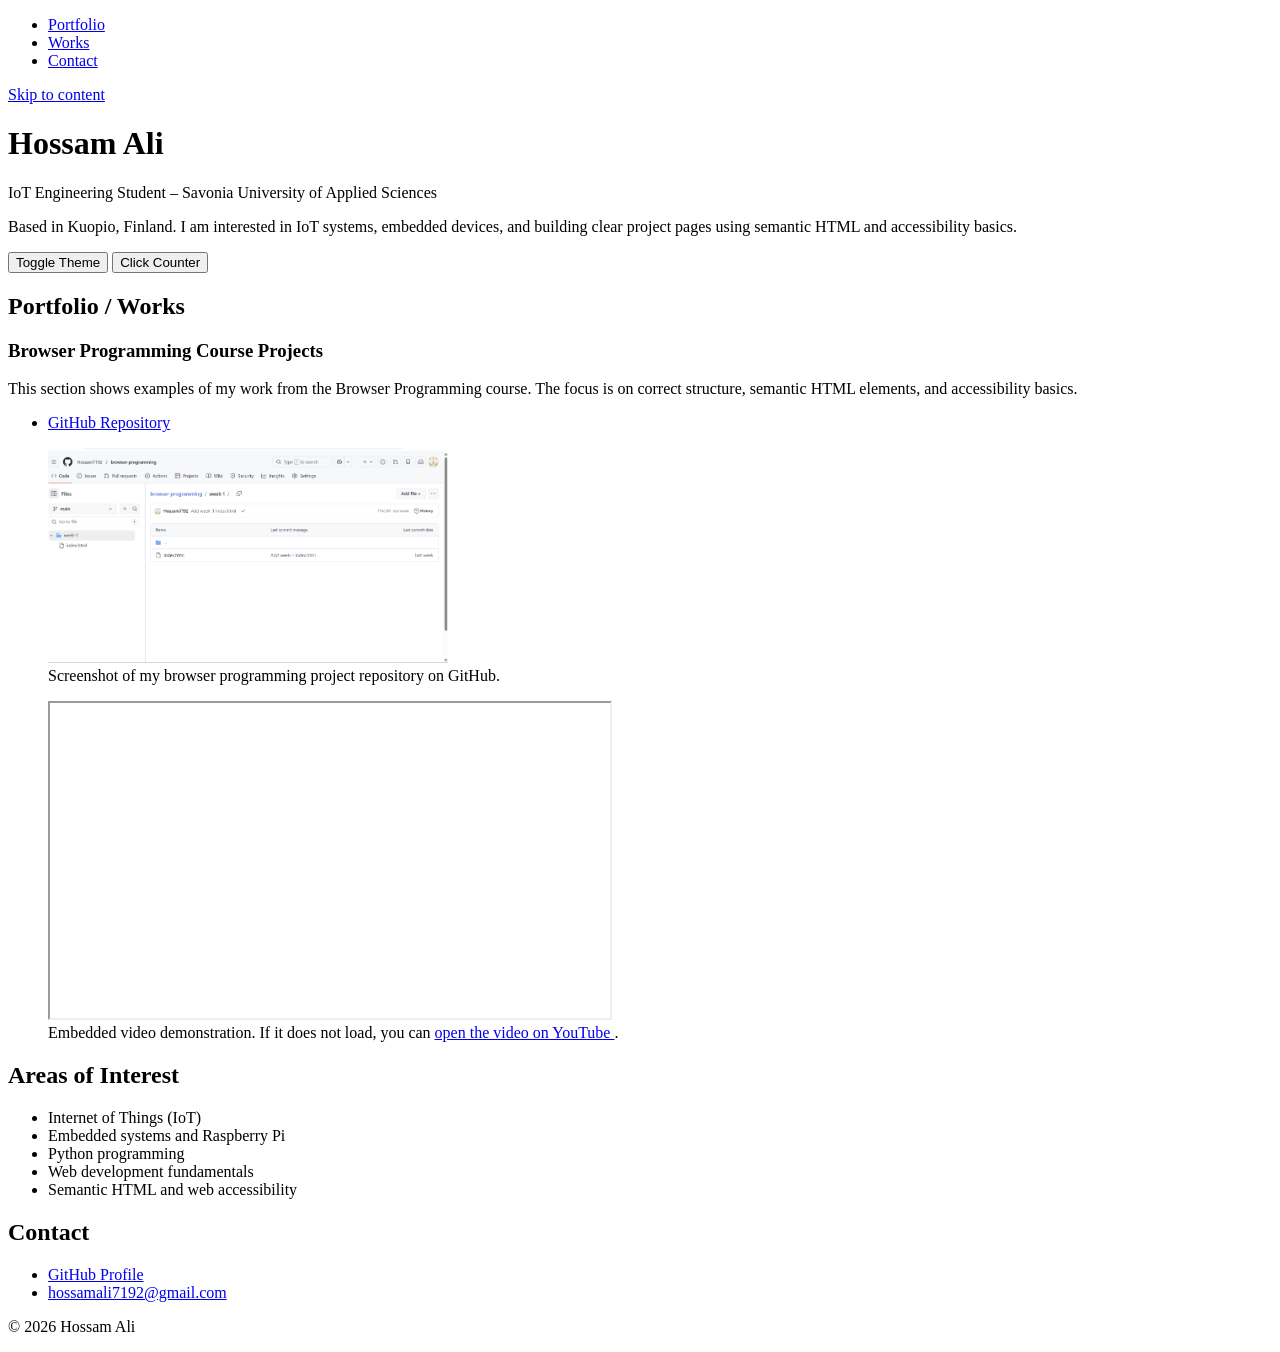
==== Lecture-04-responsive/index.html @ 9a35e2c2 "Lecture 04 – JavaScript basics" ====
<!DOCTYPE html>
<html lang="en">
  <head>
    <meta charset="UTF-8" />
    <meta name="viewport" content="width=device-width, initial-scale=1.0" />
    <title>Hossam Ali – Semantic HTML Portfolio</title>
    <link rel="stylesheet" href="css/style.css" />
    <nav>
  <ul>
    <li><a href="#main">Portfolio</a></li>
    <li><a href="#main">Works</a></li>
    <li><a href="#contact">Contact</a></li>
  </ul>
</nav>
  </head>

  <body>
    <a href="#main">Skip to content</a>

    <header>
      <h1>Hossam Ali</h1>
      <p>IoT Engineering Student – Savonia University of Applied Sciences</p>
      <p>
        Based in Kuopio, Finland. I am interested in IoT systems, embedded
        devices, and building clear project pages using semantic HTML and
        accessibility basics.
      </p>
      <button onclick="toggleTheme()">Toggle Theme</button>
      <button onclick="countClick()">Click Counter</button>
    </header>

    <main id="main">
      <section>
        <h2>Portfolio / Works</h2>

        <article>
          <h3>Browser Programming Course Projects</h3>

          <p>
            This section shows examples of my work from the Browser Programming
            course. The focus is on correct structure, semantic HTML elements,
            and accessibility basics.
          </p>

          <ul>
            <li>
              <a
                href="https://github.com/Hossam7192/browser-programming"
                target="_blank"
                rel="noopener"
              >
                GitHub Repository
              </a>
            </li>
          </ul>

          <figure>
            <img
              src="./images/browser-project.png"
              alt="Screenshot of my browser programming repository on GitHub."
              width="400"
            />
            <figcaption>
              Screenshot of my browser programming project repository on GitHub.
            </figcaption>
          </figure>

          <figure>
            <iframe
              width="560"
              height="315"
              src="https://www.youtube.com/embed/jNQXAC9IVRw"
              title="Embedded project demonstration video"
              allow="accelerometer; autoplay; clipboard-write; encrypted-media; gyroscope; picture-in-picture"
              allowfullscreen
            ></iframe>
            <figcaption>
              Embedded video demonstration. If it does not load, you can
              <a
                href="https://www.youtube.com/watch?v=jNQXAC9IVRw"
                target="_blank"
                rel="noopener"
              >
                open the video on YouTube
              </a>.
            </figcaption>
          </figure>
        </article>
      </section>

      <section>
        <h2>Areas of Interest</h2>
        <ul>
          <li>Internet of Things (IoT)</li>
          <li>Embedded systems and Raspberry Pi</li>
          <li>Python programming</li>
          <li>Web development fundamentals</li>
          <li>Semantic HTML and web accessibility</li>
        </ul>
      </section>
    </main>

    <footer>
      <h2>Contact</h2>
      <ul>
        <li>
          <a
            href="https://github.com/Hossam7192"
            target="_blank"
            rel="noopener"
          >
            GitHub Profile
          </a>
        </li>
        <li>
          <a href="mailto:hossamali7192@gmail.com">hossamali7192@gmail.com</a>
        </li>
      </ul>

      <p>&copy; 2026 Hossam Ali</p>
    <footer id="contact">
  <script src="script.js"></script>
  </body>
</html>
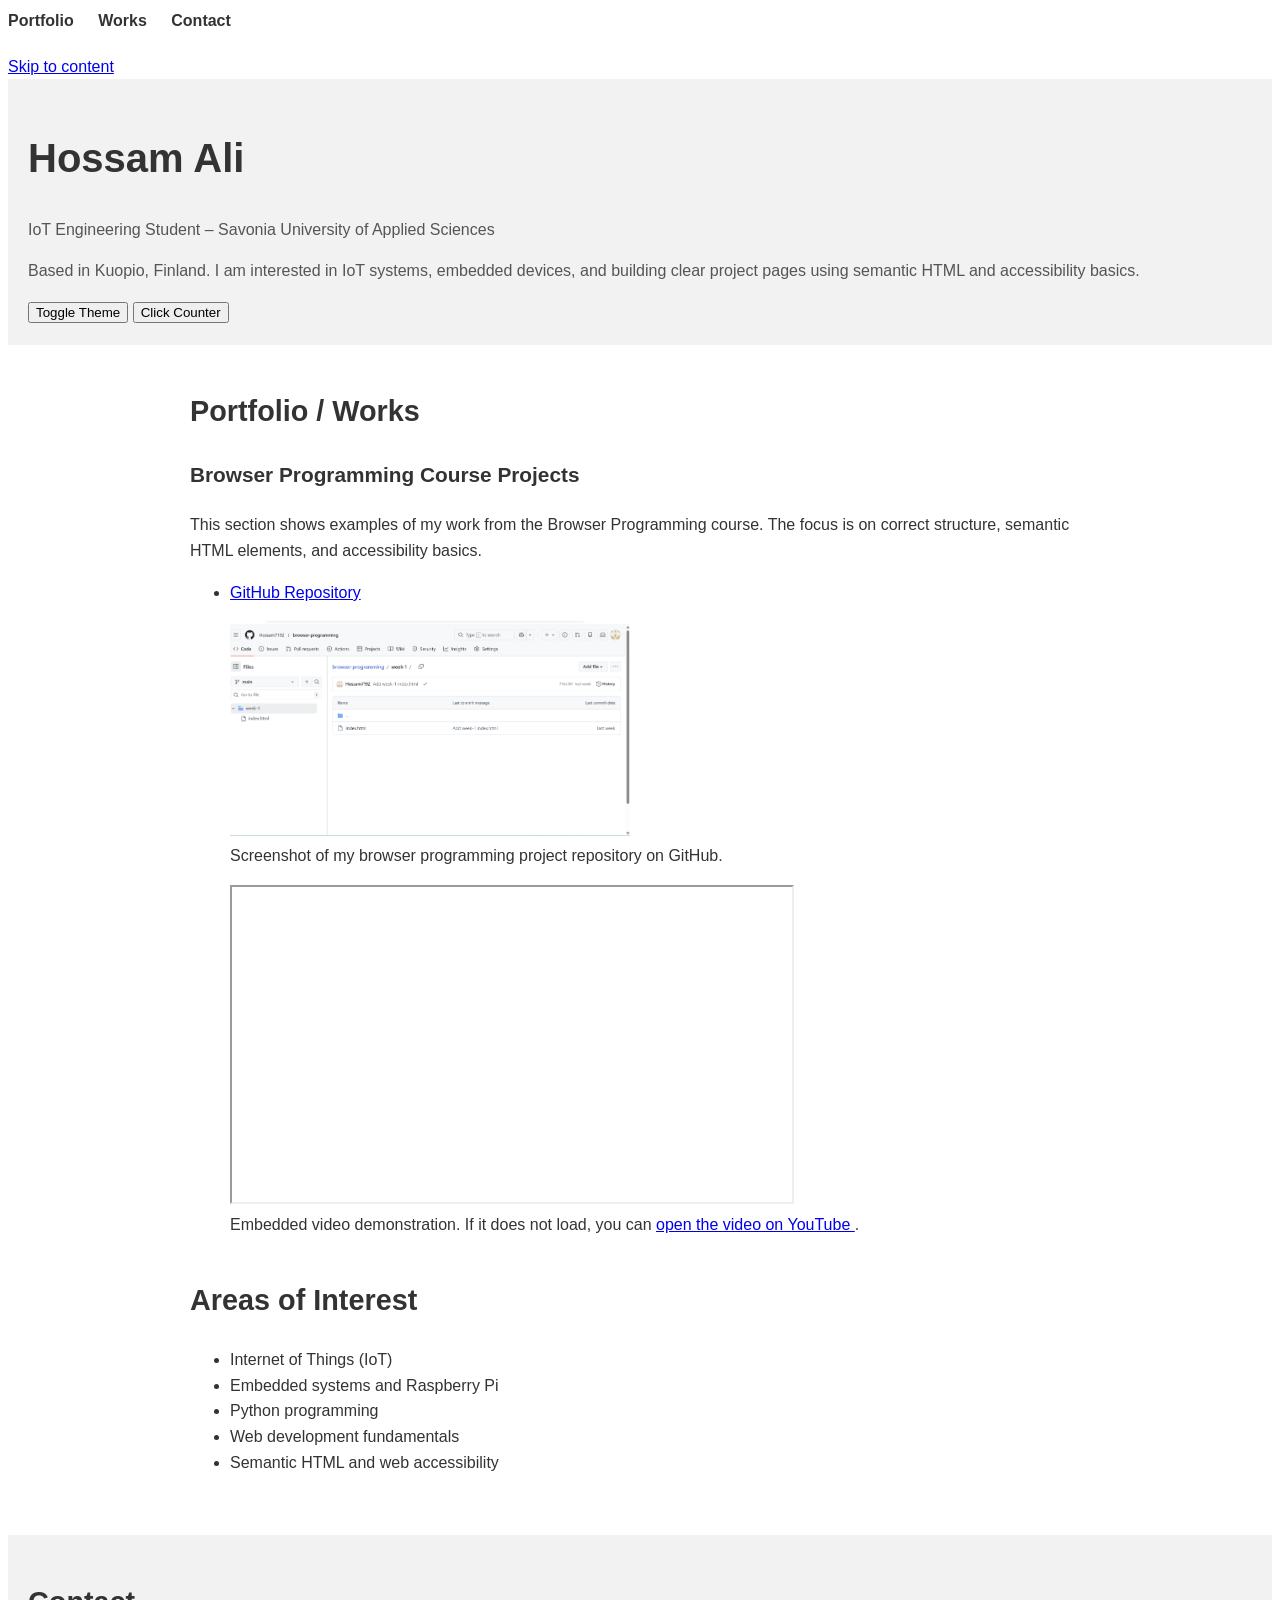
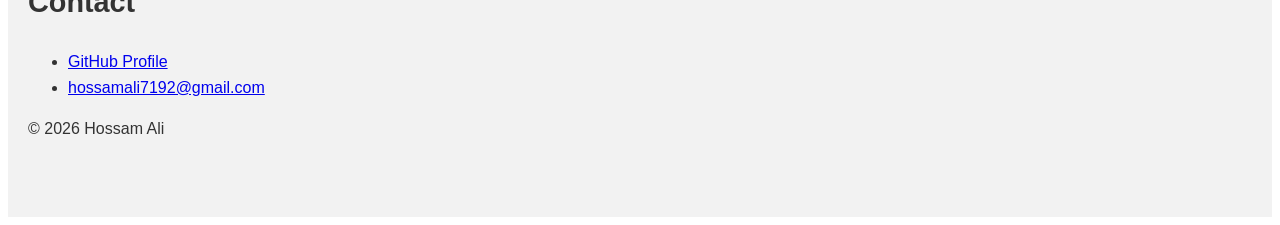
==== commit b3f797ec: "Fix stylesheet link in index.html" ====
--- a/Lecture-04-responsive/index.html
+++ b/Lecture-04-responsive/index.html
@@ -4,7 +4,7 @@
     <meta charset="UTF-8" />
     <meta name="viewport" content="width=device-width, initial-scale=1.0" />
     <title>Hossam Ali – Semantic HTML Portfolio</title>
-    <link rel="stylesheet" href="css/style.css" />
+    <link rel="stylesheet" href="style.css">
     <nav>
   <ul>
     <li><a href="#main">Portfolio</a></li>
--- a/Lecture-04-responsive/style.css
+++ b/Lecture-04-responsive/style.css
@@ -0,0 +1,82 @@
+/* 1️⃣ Element selector */
+body {
+  font-family: Arial, sans-serif;
+  line-height: 1.6;
+  color: #333;
+}
+
+/* 2️⃣ Headings sizes */
+h1 {
+  font-size: 2.5rem;
+}
+
+h2 {
+  font-size: 1.8rem;
+}
+
+h3 {
+  font-size: 1.3rem;
+}
+
+/* 3️⃣ Header paragraph color */
+header p {
+  color: #555;
+}
+
+/* 4️⃣ Main padding */
+#main {
+  padding: 20px;
+}
+
+/* 5️⃣ Link hover */
+a:hover {
+  color: red;
+}
+/* 6️⃣ Add spacing to sections */
+section {
+  margin-bottom: 40px;
+}
+
+/* 7️⃣ Add padding inside header and footer */
+header, footer {
+  padding: 20px;
+  background-color: #f2f2f2;
+}
+
+/* 8️⃣ Add spacing for paragraphs */
+p {
+  margin-bottom: 15px;
+}
+nav ul {
+  list-style: none;
+  padding: 0;
+  margin: 0 0 20px 0;
+}
+
+nav li {
+  display: inline-block;
+  margin-right: 20px;
+}
+
+nav a {
+  text-decoration: none;
+  color: #333;
+  font-weight: 600;
+}
+
+nav a:hover {
+  color: #0077cc;
+}
+img {
+  max-width: 100%;
+  height: auto;
+}
+main {
+  max-width: 900px;
+  margin: 0 auto;
+  padding: 24px;
+}
+.dark-mode {
+  background-color: #222;
+  color: white;
+}
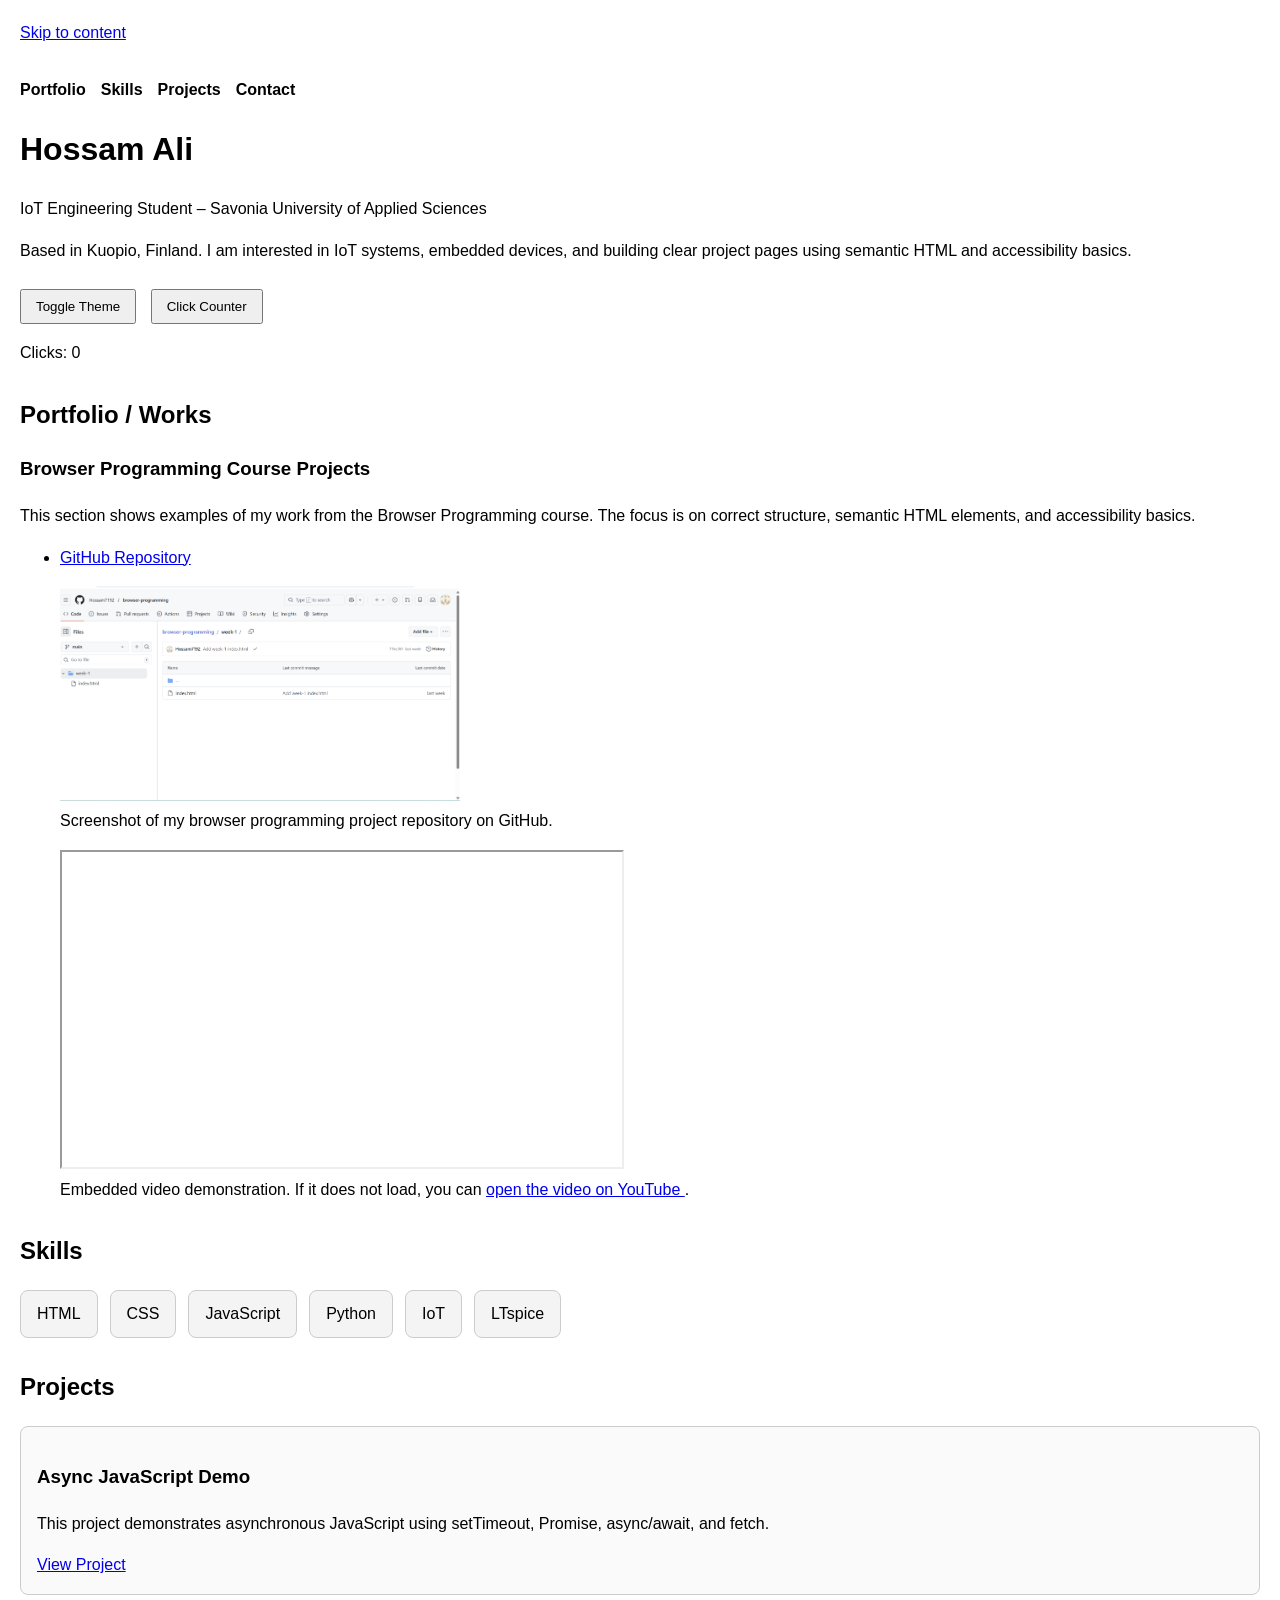
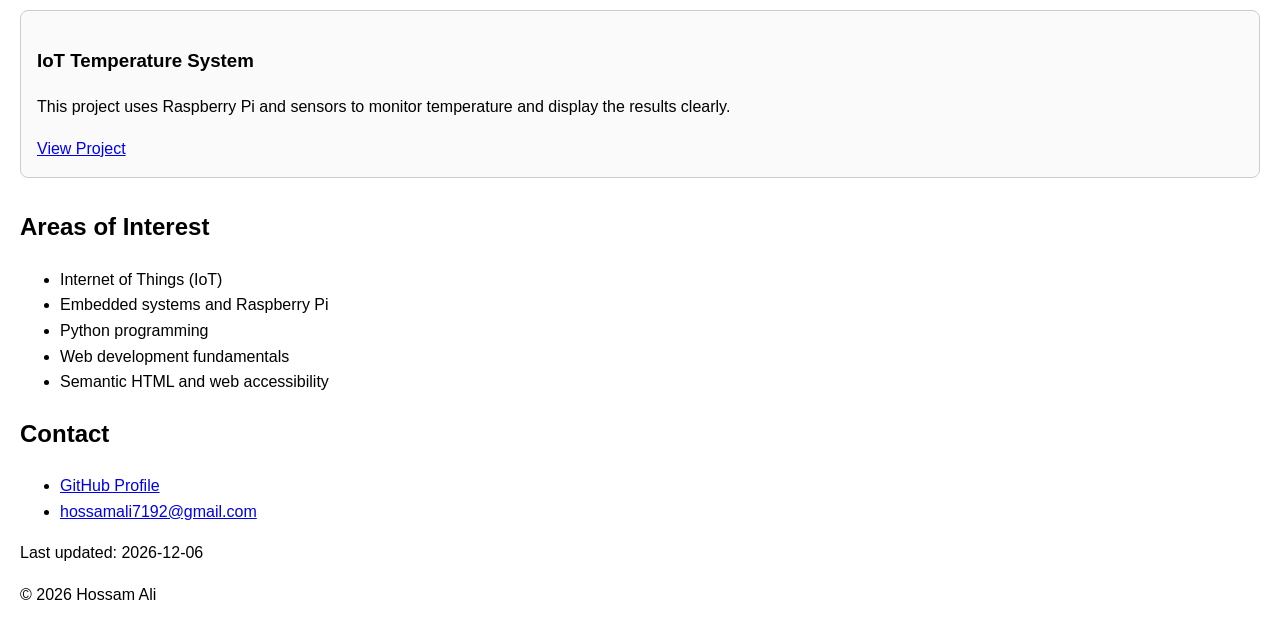
==== commit cbbab723: "final update portfolio" ====
--- a/Lecture-04-responsive/index.html
+++ b/Lecture-04-responsive/index.html
@@ -4,18 +4,20 @@
     <meta charset="UTF-8" />
     <meta name="viewport" content="width=device-width, initial-scale=1.0" />
     <title>Hossam Ali – Semantic HTML Portfolio</title>
-    <link rel="stylesheet" href="style.css">
-    <nav>
-  <ul>
-    <li><a href="#main">Portfolio</a></li>
-    <li><a href="#main">Works</a></li>
-    <li><a href="#contact">Contact</a></li>
-  </ul>
-</nav>
+    <link rel="stylesheet" href="style.css" />
   </head>
 
   <body>
-    <a href="#main">Skip to content</a>
+    <a href="#main" class="skip-link">Skip to content</a>
+
+    <nav>
+      <ul class="nav-list">
+        <li><a href="#main">Portfolio</a></li>
+        <li><a href="#skills">Skills</a></li>
+        <li><a href="#projects">Projects</a></li>
+        <li><a href="#contact">Contact</a></li>
+      </ul>
+    </nav>
 
     <header>
       <h1>Hossam Ali</h1>
@@ -25,8 +27,10 @@
         devices, and building clear project pages using semantic HTML and
         accessibility basics.
       </p>
+
       <button onclick="toggleTheme()">Toggle Theme</button>
       <button onclick="countClick()">Click Counter</button>
+      <p id="clickCountText">Clicks: 0</p>
     </header>
 
     <main id="main">
@@ -88,6 +92,46 @@
         </article>
       </section>
 
+      <section id="skills">
+        <h2>Skills</h2>
+        <div class="skills-list">
+          <div class="skill-card">HTML</div>
+          <div class="skill-card">CSS</div>
+          <div class="skill-card">JavaScript</div>
+          <div class="skill-card">Python</div>
+          <div class="skill-card">IoT</div>
+          <div class="skill-card">LTspice</div>
+        </div>
+      </section>
+
+      <section id="projects">
+        <h2>Projects</h2>
+
+        <article class="project-card">
+          <h3>Async JavaScript Demo</h3>
+          <p>
+            This project demonstrates asynchronous JavaScript using setTimeout,
+            Promise, async/await, and fetch.
+          </p>
+          <a
+            href="https://github.com/Hossam7192/browser-programming"
+            target="_blank"
+            rel="noopener"
+          >
+            View Project
+          </a>
+        </article>
+
+        <article class="project-card">
+          <h3>IoT Temperature System</h3>
+          <p>
+            This project uses Raspberry Pi and sensors to monitor temperature
+            and display the results clearly.
+          </p>
+          <a href="#" target="_blank" rel="noopener">View Project</a>
+        </article>
+      </section>
+
       <section>
         <h2>Areas of Interest</h2>
         <ul>
@@ -100,7 +144,7 @@
       </section>
     </main>
 
-    <footer>
+    <footer id="contact">
       <h2>Contact</h2>
       <ul>
         <li>
@@ -117,8 +161,10 @@
         </li>
       </ul>
 
+      <p id="lastUpdated"></p>
       <p>&copy; 2026 Hossam Ali</p>
-    <footer id="contact">
-  <script src="script.js"></script>
+    </footer>
+
+    <script src="script.js"></script>
   </body>
-</html>
+</html>
--- a/Lecture-04-responsive/style.css
+++ b/Lecture-04-responsive/style.css
@@ -1,82 +1,89 @@
-/* 1️⃣ Element selector */
 body {
   font-family: Arial, sans-serif;
   line-height: 1.6;
-  color: #333;
+  margin: 20px;
+  background-color: white;
+  color: black;
 }
 
-/* 2️⃣ Headings sizes */
-h1 {
-  font-size: 2.5rem;
+.skip-link {
+  display: inline-block;
+  margin-bottom: 15px;
 }
 
-h2 {
-  font-size: 1.8rem;
+.nav-list {
+  list-style: none;
+  padding: 0;
+  display: flex;
+  gap: 15px;
+  margin-bottom: 20px;
 }
 
-h3 {
-  font-size: 1.3rem;
+.nav-list a {
+  text-decoration: none;
+  color: inherit;
+  font-weight: bold;
 }
 
-/* 3️⃣ Header paragraph color */
-header p {
-  color: #555;
+section {
+  margin-top: 30px;
 }
 
-/* 4️⃣ Main padding */
-#main {
-  padding: 20px;
-}
-
-/* 5️⃣ Link hover */
-a:hover {
-  color: red;
-}
-/* 6️⃣ Add spacing to sections */
-section {
-  margin-bottom: 40px;
-}
-
-/* 7️⃣ Add padding inside header and footer */
-header, footer {
-  padding: 20px;
-  background-color: #f2f2f2;
-}
-
-/* 8️⃣ Add spacing for paragraphs */
-p {
-  margin-bottom: 15px;
-}
-nav ul {
-  list-style: none;
-  padding: 0;
-  margin: 0 0 20px 0;
-}
-
-nav li {
-  display: inline-block;
-  margin-right: 20px;
-}
-
-nav a {
-  text-decoration: none;
-  color: #333;
-  font-weight: 600;
-}
-
-nav a:hover {
-  color: #0077cc;
-}
 img {
   max-width: 100%;
   height: auto;
 }
-main {
-  max-width: 900px;
-  margin: 0 auto;
-  padding: 24px;
+
+iframe {
+  max-width: 100%;
 }
-.dark-mode {
+
+button {
+  margin-right: 10px;
+  margin-top: 10px;
+  padding: 8px 14px;
+  cursor: pointer;
+}
+
+.skills-list {
+  display: flex;
+  flex-wrap: wrap;
+  gap: 12px;
+  margin-top: 10px;
+}
+
+.skill-card {
+  border: 1px solid #ccc;
+  padding: 10px 16px;
+  border-radius: 8px;
+  background-color: #f4f4f4;
+}
+
+.project-card {
+  border: 1px solid #ccc;
+  padding: 16px;
+  margin-top: 15px;
+  border-radius: 8px;
+  background-color: #fafafa;
+}
+
+body.dark-mode {
+  background-color: #111;
+  color: white;
+}
+
+body.dark-mode .skill-card,
+body.dark-mode .project-card {
   background-color: #222;
+  border-color: #555;
+}
+
+body.dark-mode a {
+  color: #8ecae6;
+}
+
+body.dark-mode button {
+  background-color: #333;
   color: white;
+  border: 1px solid #777;
 }
